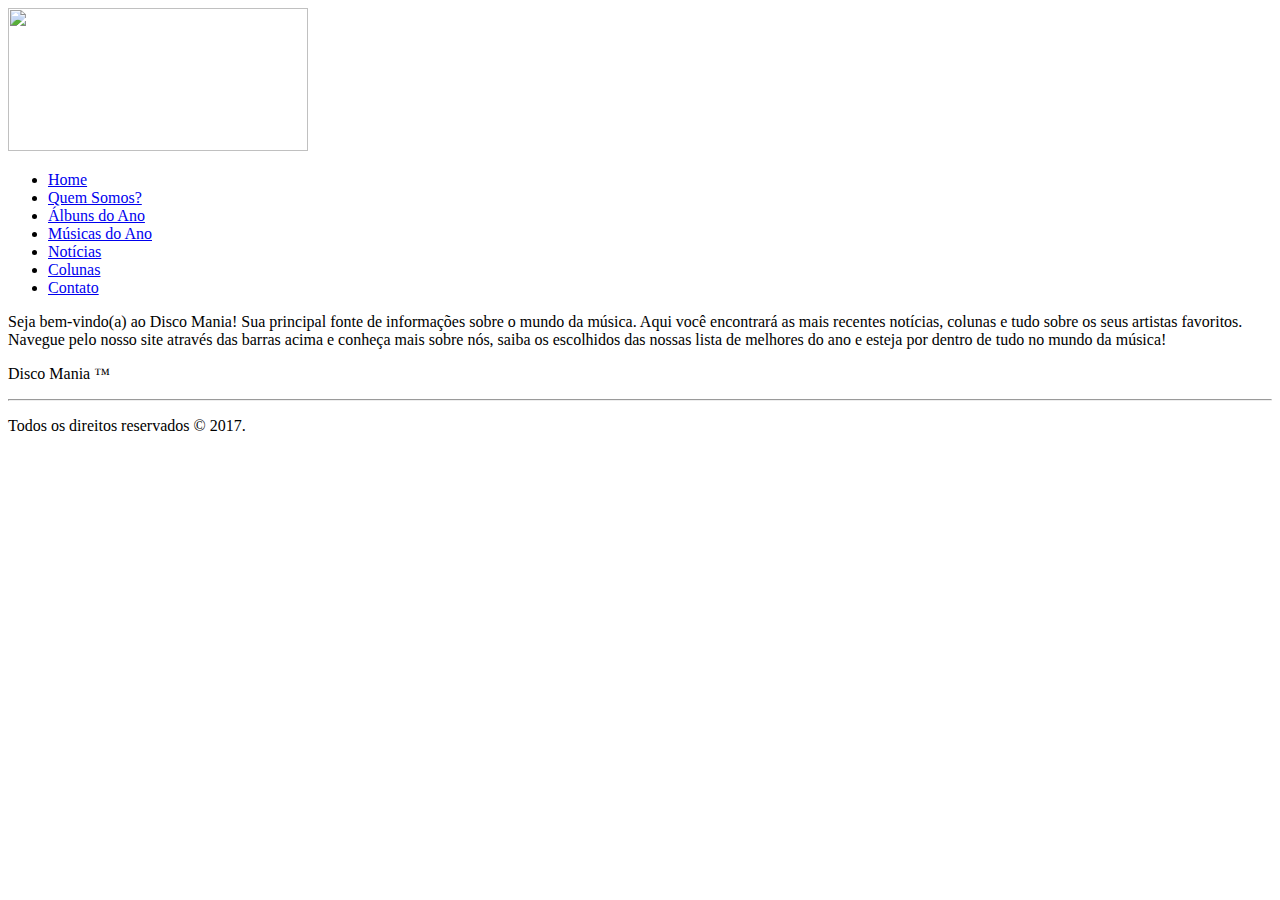
==== index.html @ 0e776496 "Add files via upload" ====
﻿<!DOCTYPE html> <!--Tipo do documento-->
<html> <!--Inicio da pagina-->
  <head>
    <meta charset="utf-8"> <!--Codificacao-->
    <link rel="stylesheet" href="Style.css"> <!--Link do arquivo css-->

    <title>Disco Mania</title> <!--Titulo da pagina-->
    <link rel="icon"type="image/png" href="media/icon.png"> <!-- Ícone do site que aparece ao lado do título na aba-->
  </head>
  <body>



    <div id="logo"> <!--Divisao da logo-->
				<a href="index.html"><img id="foto" src="media/foto.jpg" width="300px" height="143px" /></a> <!--Foto com link para a home-->
				</div>

        <div id="menu"> <!--Divisao do menu-->
				  <ul id="nav"> <!--Lista do menu-->
					<li><a href="index.html">Home</a></li><!--Itens com links de diferentes paginas-->
					<li><a href="quem-somos.html">Quem Somos?</a></li>
					<li><a href="albuns.html">Álbuns do Ano</a></li>
          <li><a href="musicas.html">Músicas do Ano</a></li>
          <li><a href="notícias.html">Notícias</a></li>
					<li><a href="colunas.html">Colunas</a></li>
          <li><a href="contato.html">Contato</a></li>
				  </ul>
			</div>

    <div id="corpotexto"> <!--Divisao do artigo-->
      <article id="corpo">
        <p>Seja bem-vindo(a) ao Disco Mania! Sua principal fonte de informações sobre o mundo da  música. Aqui você encontrará as mais recentes notícias, colunas e tudo sobre os seus artistas favoritos. Navegue pelo nosso site através das barras acima e conheça mais sobre nós, saiba os escolhidos das nossas lista de melhores do ano e esteja por dentro de tudo no mundo da música!
        </p>




      </article>
    </div>

    <footer> <!--Rodape do site-->
		    <p id="redes">Disco Mania &#0153; <br><hr></p><p> Todos os direitos reservados  &#0169; 2017.</p> <!--Texto do rodape-->
    </footer>

  </body>
</html>
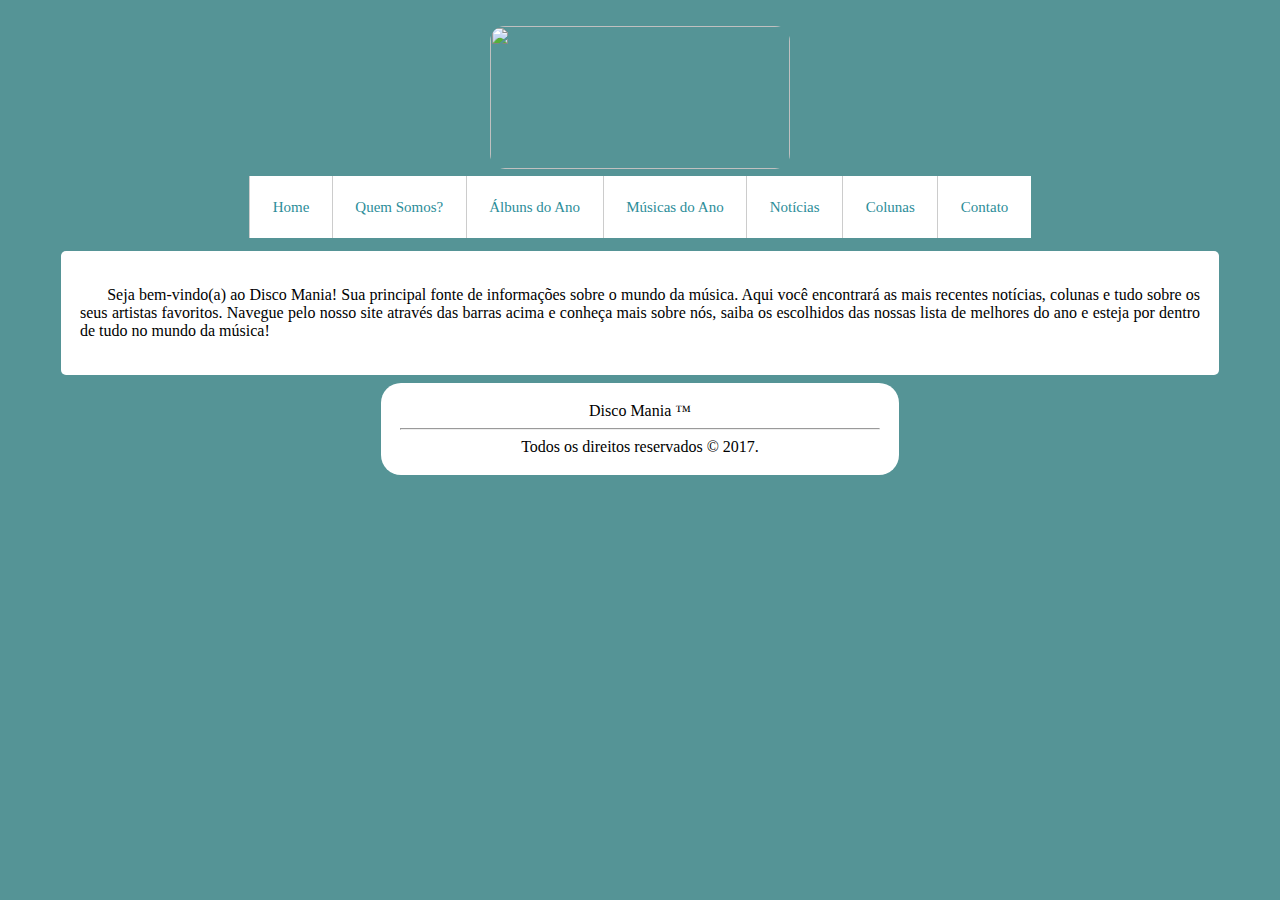
==== commit a49dd53c: "Add files via upload" ====
--- a/Style.css
+++ b/Style.css
@@ -0,0 +1,246 @@
+html, body { /*configuracoes basicas do corpo da pagina*/
+	margin:0;
+	padding:0;
+	width:100%;
+	background-color: rgba(85,148,150,1);
+}
+
+h1 { /*Configuracoes de titulo h1*/
+	font-size: 30px; /*Fonte*/
+	font-family: "Helvetica Neue", Helvetica, Arial, sans-serif; /*Tipo de fonte*/
+	text-align: center; /*Alinhamento*/
+
+}
+
+ul { /*Configuracoes padrao para todas as listas a serem utilizadas*/
+	/*margin: 0; Zera as margens da lista*/
+	padding: 0;
+	list-style: none; /*Zera qualquer predefinicao de estilo da lista*/
+}
+
+div#logo
+{ /*Divisao que corresponde a logo posicionada no topo da pagina*/
+
+	margin-top: 2%; /*Margem do topo da divisao*/
+	display: block; /*Configurando o display como bloco*/
+	position: relative; /*Configurando a posicao como relativa*/
+	display: table;
+	margin: 0 auto;
+	margin-top: 2%;
+}
+
+
+div#menu
+{
+	margin: 0 auto; /*Margens automaticas de orientacao esquerda-direita*/
+	margin-top: 0.6%; /*Configurando margem do topo*/
+	position: relative; /*Configurando a posicao como relativa*/
+	display: block; /*Configurando o display como bloco*/
+
+}
+
+ul#nav
+{
+	position: relative; /*Configurando a posicao como relativa*/
+	display: table; /*Configurando o display do menu como tabela para facilitar a orientacao*/
+	margin: 0 auto; /*Margens automaticas de orientacao esquerda-direita*/
+	margin-bottom: 1%; /*Margem do fundo*/
+}
+
+img#foto{
+	position:absolute; /*Tornando a posicao da imagem como absoluta*/
+	margin-top: 10px; /*Configurando a margem do topo*/
+	position: relative; /*Configurando a posicao como relativa*/
+	display: block; /*Configurando o display como bloco*/
+	/*margin: 0 auto; Margens automaticas de orientacao esquerda-direita*/
+	width: 100%;
+	margin: auto;
+
+	border-radius: 15px;
+	/*margin-left: 7%;*/
+
+}
+
+
+ul#nav li
+{
+	margin-left: 0;
+	position: relative; /*Torna a posicao dos itens da lista 'nav', que
+											corresponde ao menu, relativos*/
+	display: inline-block; /*Define a visualizacao do menu como blocos horizontais*/
+	padding: 1.5em;
+	padding-left: ;
+	padding-right: ;
+	font-size: 15px;
+	text-align: center;
+	background: #fff;
+	border-left: 1px solid #ccc;
+	/*	border-bottom: 1px solid #ccc;
+*/
+	}
+
+ul li a
+{
+	text-decoration: none; /*Zera configuracoes predefinidas*/
+	color: #2c8d99; /*Cor do texto*/
+
+}
+
+ul#nav li:hover
+{
+	background-color: #cdd;
+
+}
+
+
+h1 {
+   margin:0; /*Zerando margem e padding pre-definidos*/
+   padding:0;
+   margin-bottom: 40px; /*Margem do fundo do h1*/
+   font-size:35px; /*Tamanho da fonte*/
+/*margin-left:3%;*/
+}
+
+
+
+div#corpotexto
+{
+	display: block
+	position: relative;
+
+
+}
+
+article
+{
+	background-color: white;
+	width: 70em;
+	border-radius: 5px; /*Raio da borda do artigo*/
+	padding: 1.5%; /*Espacamento interno do artigo*/
+	margin: 0 auto;
+	display: block;
+	position: relative;
+}
+
+article#corpo h1
+{
+		font-size: 20pt;
+		position: relative;
+		text-align: left;
+		width: 100%;
+		margin: auto;
+}
+
+div#titulo
+{
+	margin:0 auto;
+	background-color: rgba(44,141,153,0.6);
+	color: #fff;
+	text-shadow: 0.6px 0.6px 0.7px #000;
+	padding: 0.9%;
+	padding-left: 1.3%;
+	padding-right: 1.3%;
+	display: table;
+	border-radius: 5px;
+	box-shadow: 0.6px 0.6px 0.7px #000;
+
+
+}
+
+article#corpo p
+{
+	background-color: #fff;
+	text-align: justify;
+	text-indent: 1.7em;
+}
+
+footer
+{
+	background-color: #fff;
+	height: 10%;
+	width: 30em;
+	position: relative;
+	display: block;
+	margin: 0 auto;
+	margin-bottom: 1%;
+	border-radius: 20px;
+	padding: 1.5%;
+	margin-top: 0.6%;
+	margin-bottom: 5%;
+}
+
+img#img-teste
+{
+	border-radius: 8%;
+	border-width: medium;
+    border-style: solid;
+    border-color: #2c8d99;
+
+}
+
+div.news
+{
+		display: inline-block;
+		position: relative;
+		/*width: 10%;*/
+		margin: 0 auto;
+		max-width: 170px;
+		padding: 2%;
+		margin: 2%;
+		border-radius: 10%;
+		text-align: center;
+		background-color: white;
+		box-shadow: 0.6px 0.6px 0.7px #000;
+		box-shadow: -0.6px -0.6px -0.7px #000;
+}
+
+div#linha
+{
+		text-align: center;
+		display: block;
+		margin: 0 auto;
+}
+
+div#news1
+{
+}
+
+div#news2
+{
+}
+
+div#news3
+{
+}
+
+
+
+footer p
+{
+	margin: 0;
+	font-size: 1.0em;
+
+	text-align: center;
+}
+
+
+a#legenda
+{
+		display: block;
+		margin: 2%;
+		margin-top: 5%;
+		text-decoration: none;
+		color: #000;
+}
+
+a#legenda:hover
+{
+/*	font-size: 1.1em;
+*/
+}
+
+hr
+{
+	height: 1%;
+	color: #2c8d99;
+}
